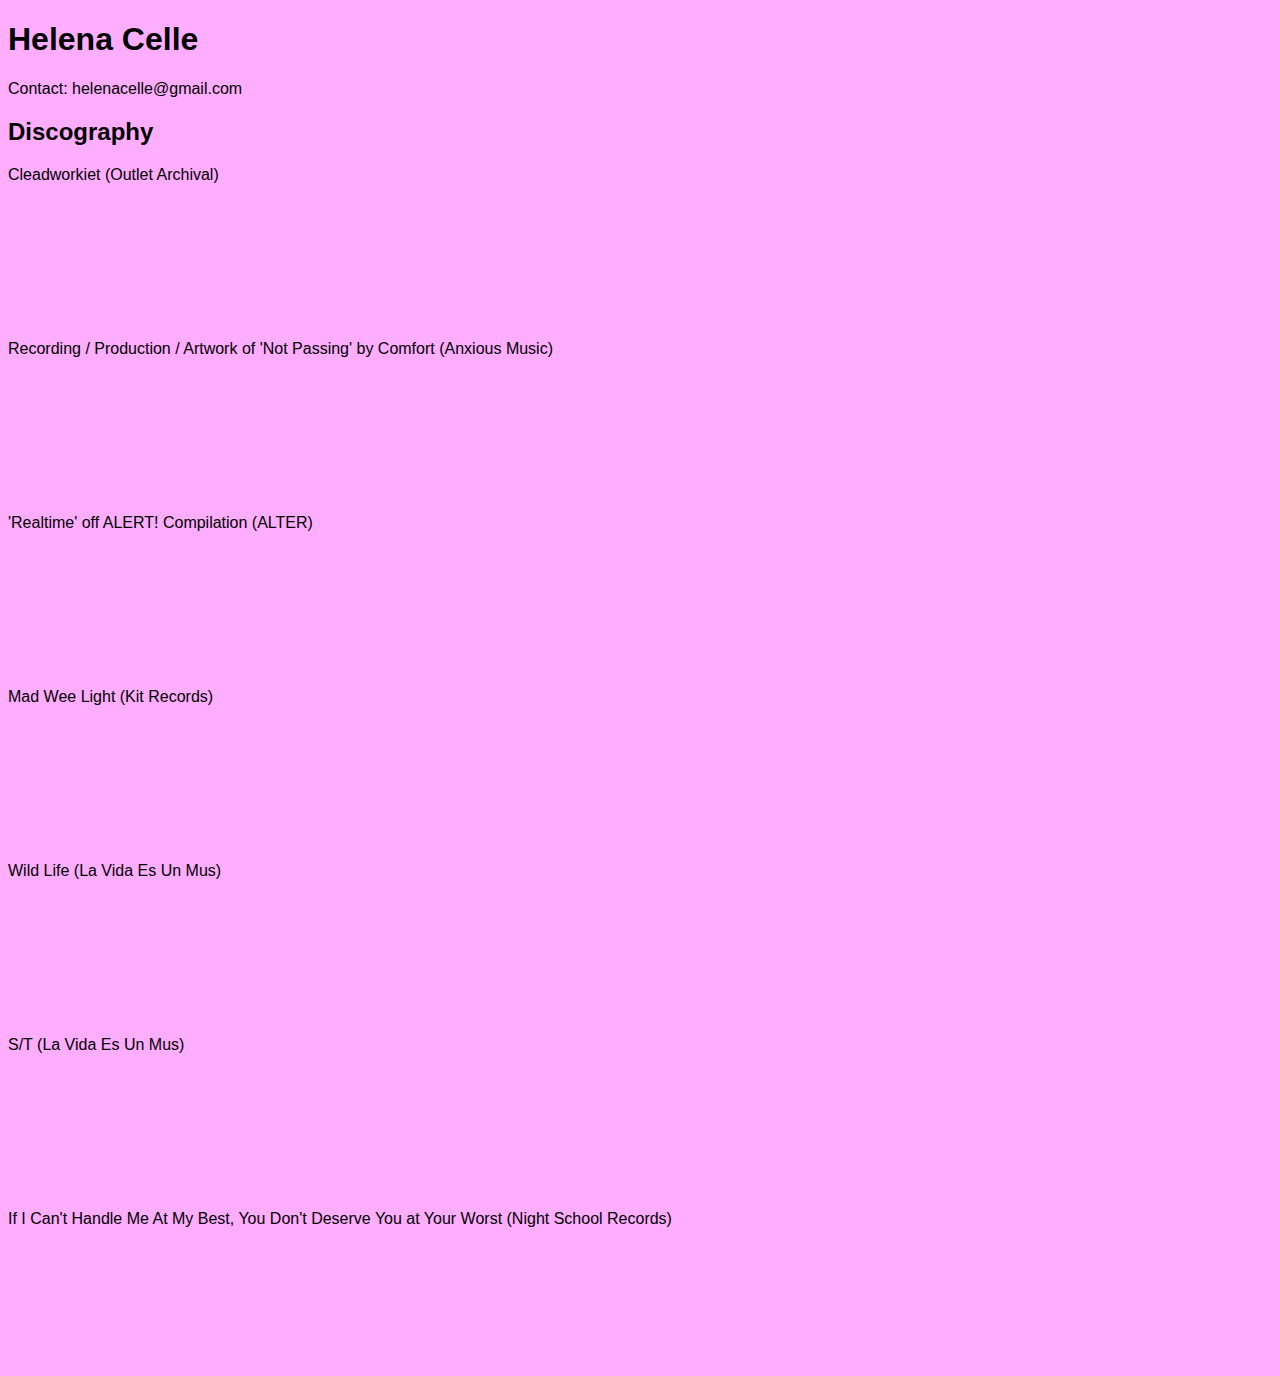
==== index.html @ 09a635d1 "Update index.html" ====
<!DOCTYPE html>
<html>
  <head>
    <link rel="stylesheet" type "text/css" href="css/main.css">
    <meta name="viewport" content="width=device-width, initial-scale=1.0">
  </head>    

  <body>
    <h1>Helena Celle</h1>
    
    <p>Contact: helenacelle@gmail.com</p>
    
    <h2>Discography</h2>
    <p>Cleadworkiet (Outlet Archival)</p>
<iframe style="border: 0; width: 100%; height: 120px;" src="https://bandcamp.com/EmbeddedPlayer/album=1244749964/size=large/bgcol=ffffff/linkcol=0687f5/tracklist=false/artwork=small/transparent=true/" seamless><a href="http://outletarchival.bandcamp.com/album/cleadworkiet">Cleadworkiet by DNA</a></iframe>
    <p>Recording / Production / Artwork of 'Not Passing' by Comfort (Anxious Music)</p>
<iframe style="border: 0; width: 100%; height: 120px;" src="https://bandcamp.com/EmbeddedPlayer/album=570460401/size=large/bgcol=ffffff/linkcol=0687f5/tracklist=false/artwork=small/transparent=true/" seamless><a href="http://anxiousmusic.bandcamp.com/album/not-passing">Not Passing by Comfort</a></iframe>
    <p>'Realtime' off ALERT! Compilation (ALTER)</p>
<iframe style="border: 0; width: 100%; height: 120px;" src="https://bandcamp.com/EmbeddedPlayer/album=874727265/size=large/bgcol=ffffff/linkcol=0687f5/tracklist=false/artwork=small/track=67926965/transparent=true/" seamless><a href="http://alter.bandcamp.com/album/alert">ALERT! by Helena Celle</a></iframe>
    <p>Mad Wee Light (Kit Records)</p>
<iframe style="border: 0; width: 100%; height: 120px;" src="https://bandcamp.com/EmbeddedPlayer/album=2973963738/size=large/bgcol=ffffff/linkcol=0687f5/tracklist=false/artwork=small/transparent=true/" seamless><a href="http://kitrecs.bandcamp.com/album/mad-wee-light">Mad Wee Light by Otherworld</a></iframe>
    <p>Wild Life (La Vida Es Un Mus)</p>
<iframe style="border: 0; width: 100%; height: 120px;" src="https://bandcamp.com/EmbeddedPlayer/album=1651629848/size=large/bgcol=ffffff/linkcol=0687f5/tracklist=false/artwork=small/transparent=true/" seamless><a href="http://lavidaesunmus.bandcamp.com/album/wild-life-7">Wild Life 7&quot; by Anxiety</a></iframe>
    <p>S/T (La Vida Es Un Mus)</p>     
<iframe style="border: 0; width: 100%; height: 120px;" src="https://bandcamp.com/EmbeddedPlayer/album=1405875520/size=large/bgcol=ffffff/linkcol=0687f5/tracklist=false/artwork=small/transparent=true/" seamless><a href="http://lavidaesunmus.bandcamp.com/album/s-t-mlp">S/T MLP by Anxiety</a></iframe>	
    <p>If I Can't Handle Me At My Best, You Don't Deserve You at Your Worst (Night School Records)</p> 
<iframe style="border: 0; width: 100%; height: 120px;" src="https://bandcamp.com/EmbeddedPlayer/album=4045754053/size=large/bgcol=ffffff/linkcol=0687f5/tracklist=false/artwork=small/transparent=true/" seamless><a href="http://night-school.bandcamp.com/album/if-i-cant-handle-me-at-my-best-you-dont-deserve-you-at-your-worst-2">If I Can&#39;t Handle Me At My Best, You Don&#39;t Deserve You At Your Worst by Helena Celle</a></iframe>

  </body>
</html>
---- css/main.css ----
body {
	font-family: Arial, Helvetica, sans-serif;
	background-color: #ffadff;
}
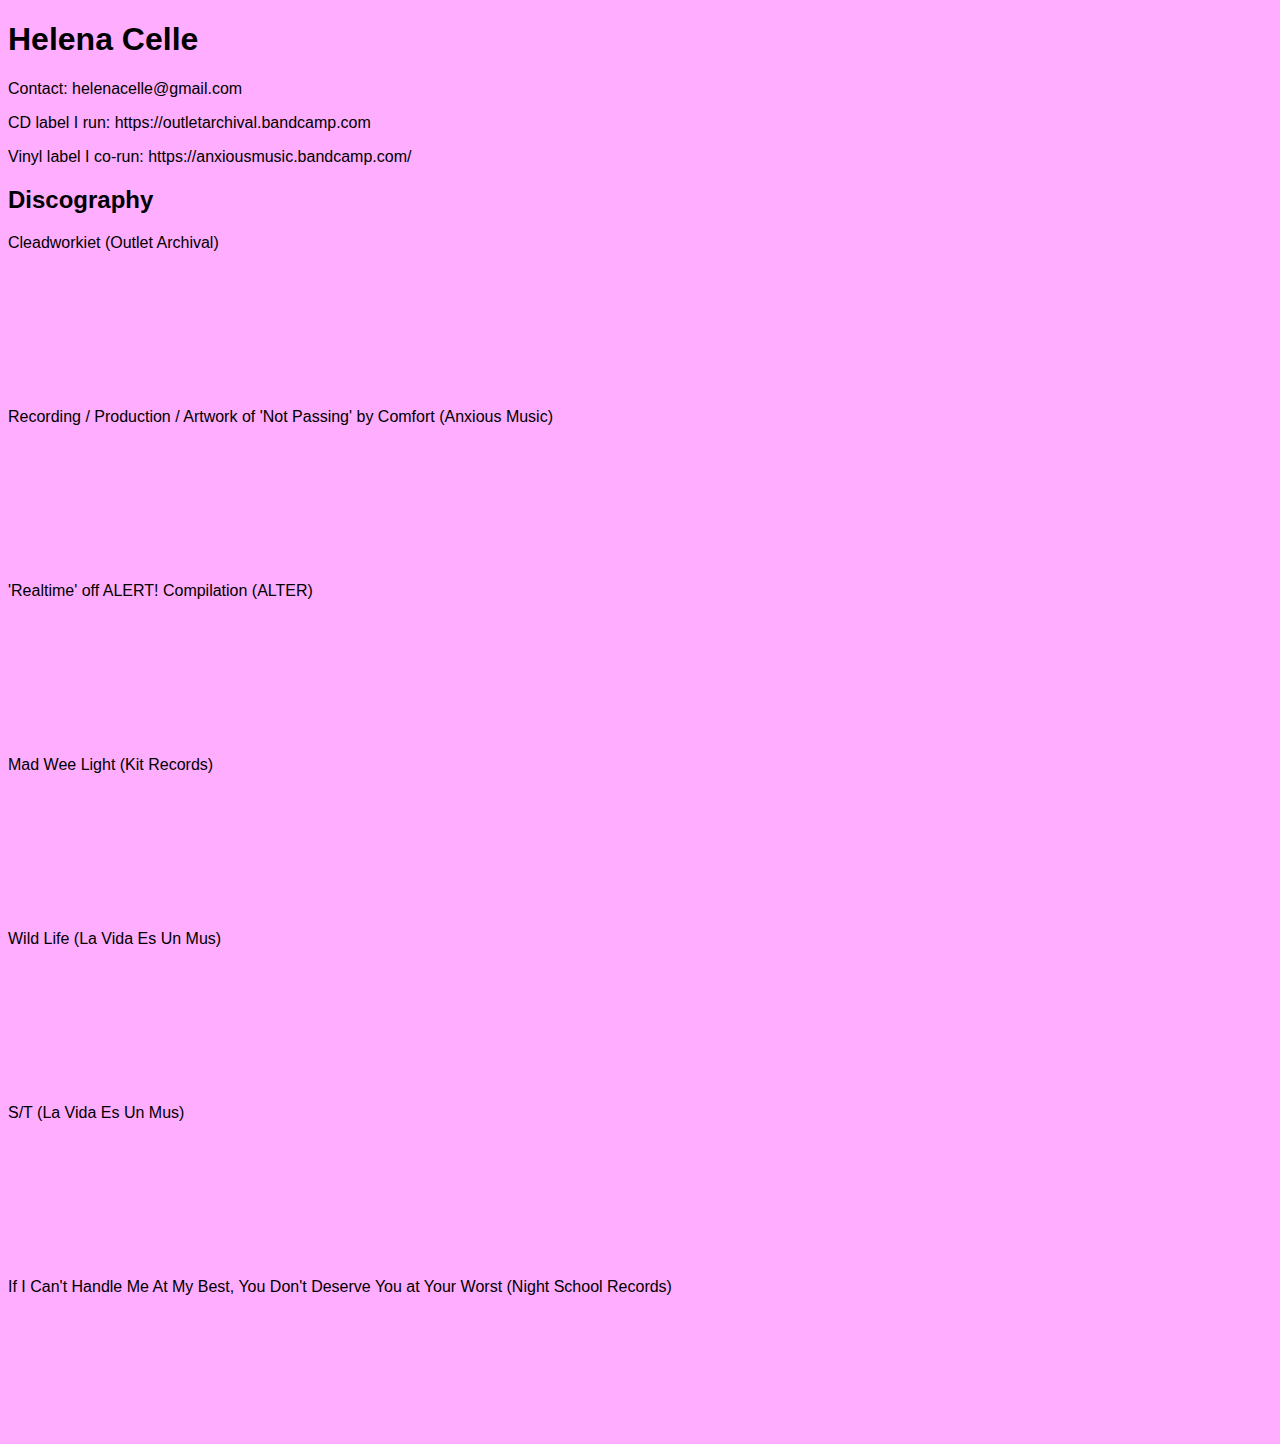
==== commit 1f832d66: "Update index.html" ====
--- a/index.html
+++ b/index.html
@@ -10,6 +10,8 @@
     <h1>Helena Celle</h1>
     
     <p>Contact: helenacelle@gmail.com</p>
+    <p>CD label I run: https://outletarchival.bandcamp.com</p>
+    <p>Vinyl label I co-run: https://anxiousmusic.bandcamp.com/</p>
     
     <h2>Discography</h2>
     <p>Cleadworkiet (Outlet Archival)</p>
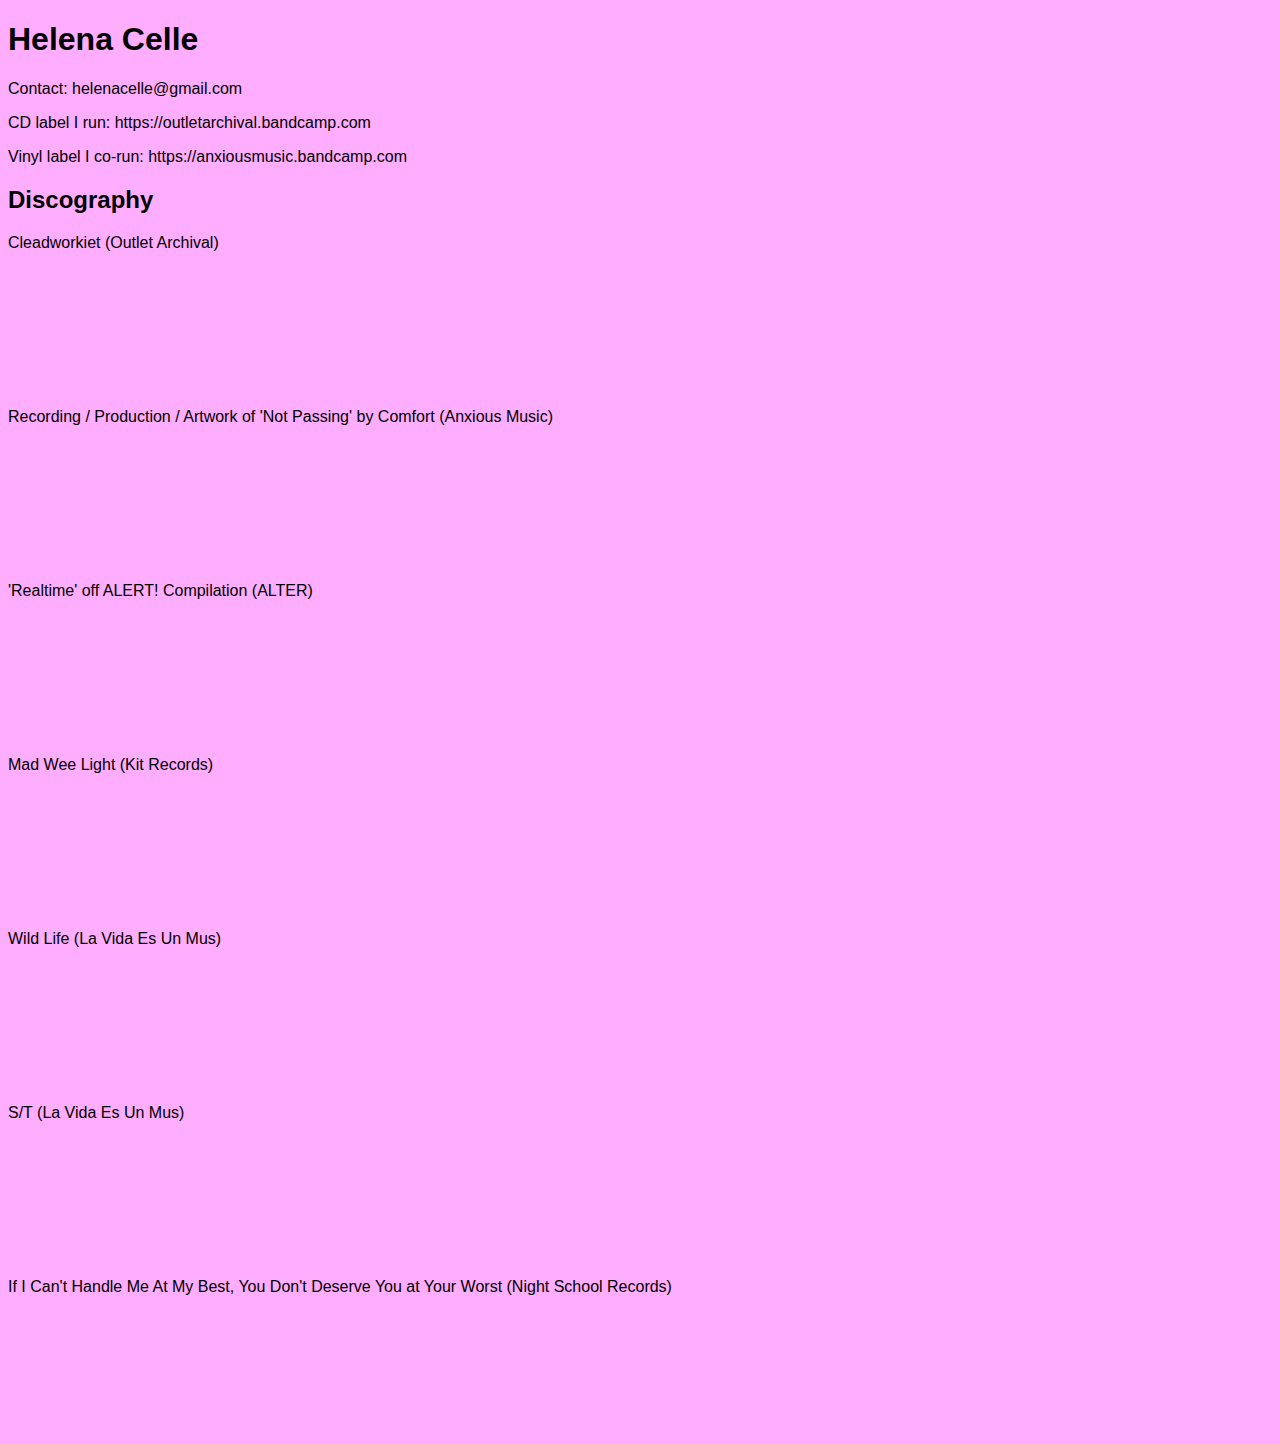
==== commit 450bc5af: "Update index.html" ====
--- a/index.html
+++ b/index.html
@@ -10,8 +10,8 @@
     <h1>Helena Celle</h1>
     
     <p>Contact: helenacelle@gmail.com</p>
-    <p>CD label I run: https://outletarchival.bandcamp.com</p>
-    <p>Vinyl label I co-run: https://anxiousmusic.bandcamp.com/</p>
+    <p>CD label I run: <url>https://outletarchival.bandcamp.com</url></p>
+    <p>Vinyl label I co-run: <url>https://anxiousmusic.bandcamp.com</url></p>
     
     <h2>Discography</h2>
     <p>Cleadworkiet (Outlet Archival)</p>
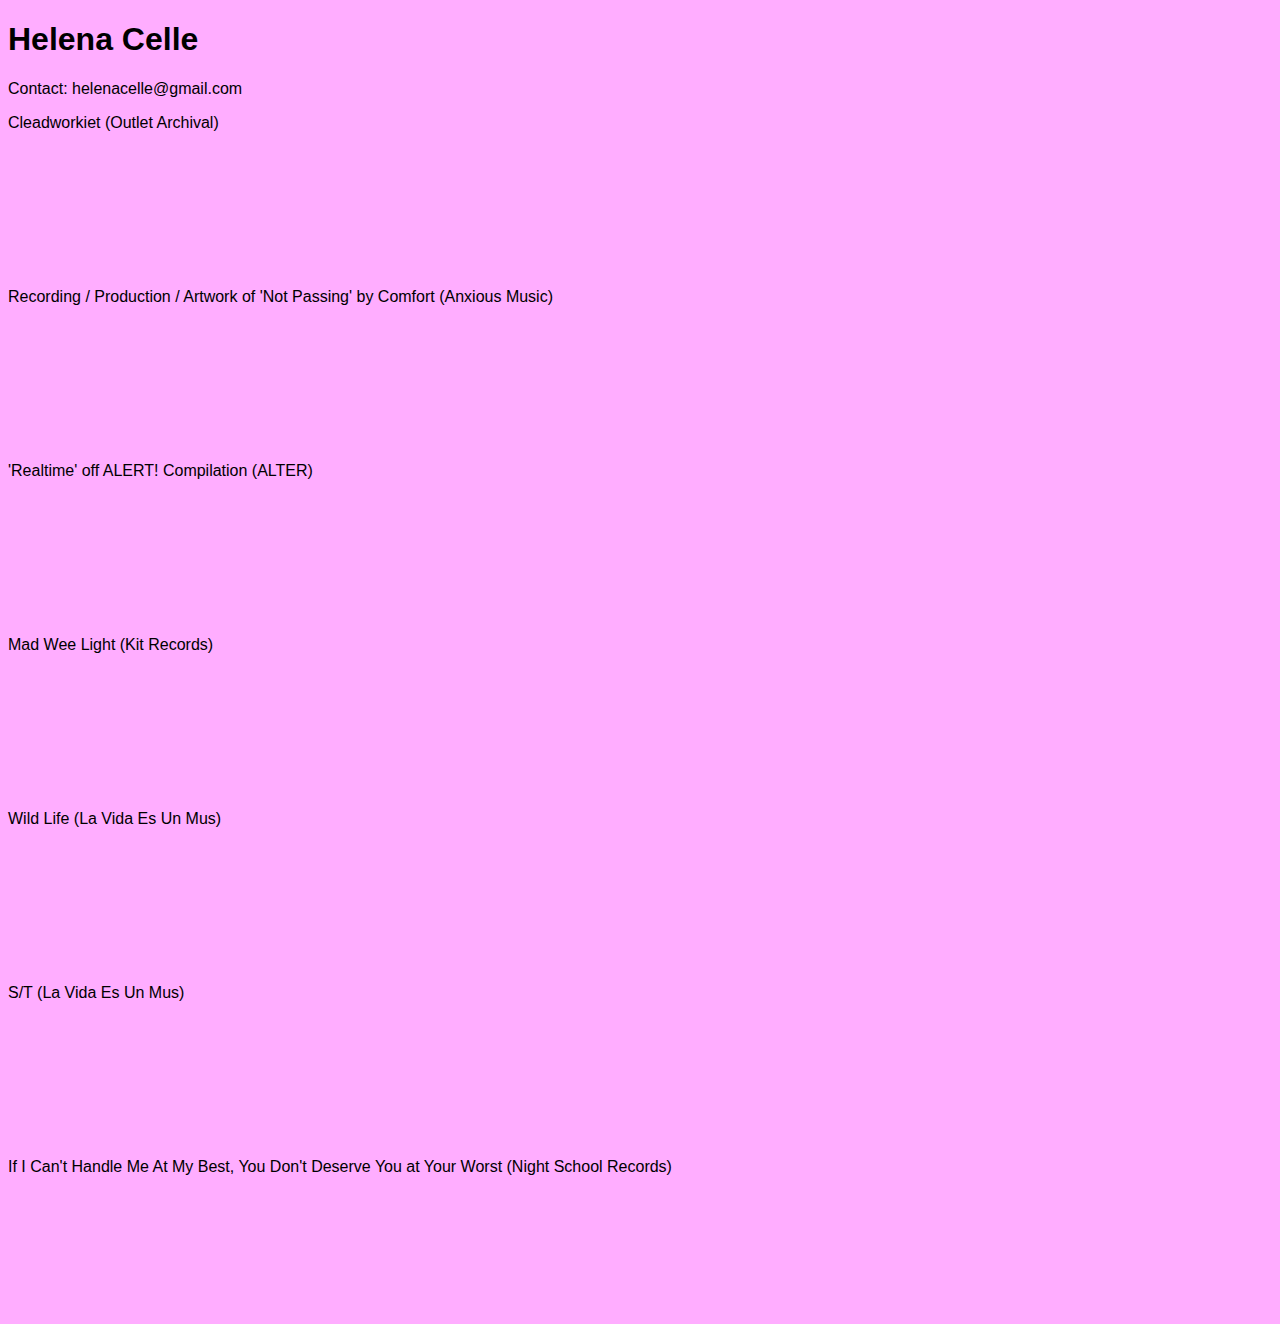
==== commit abf4e1c0: "Update index.html" ====
--- a/index.html
+++ b/index.html
@@ -8,12 +8,8 @@
 
   <body>
     <h1>Helena Celle</h1>
+    <p>Contact: helenacelle@gmail.com</p>
     
-    <p>Contact: helenacelle@gmail.com</p>
-    <p>CD label I run: <url>https://outletarchival.bandcamp.com</url></p>
-    <p>Vinyl label I co-run: <url>https://anxiousmusic.bandcamp.com</url></p>
-    
-    <h2>Discography</h2>
     <p>Cleadworkiet (Outlet Archival)</p>
 <iframe style="border: 0; width: 100%; height: 120px;" src="https://bandcamp.com/EmbeddedPlayer/album=1244749964/size=large/bgcol=ffffff/linkcol=0687f5/tracklist=false/artwork=small/transparent=true/" seamless><a href="http://outletarchival.bandcamp.com/album/cleadworkiet">Cleadworkiet by DNA</a></iframe>
     <p>Recording / Production / Artwork of 'Not Passing' by Comfort (Anxious Music)</p>
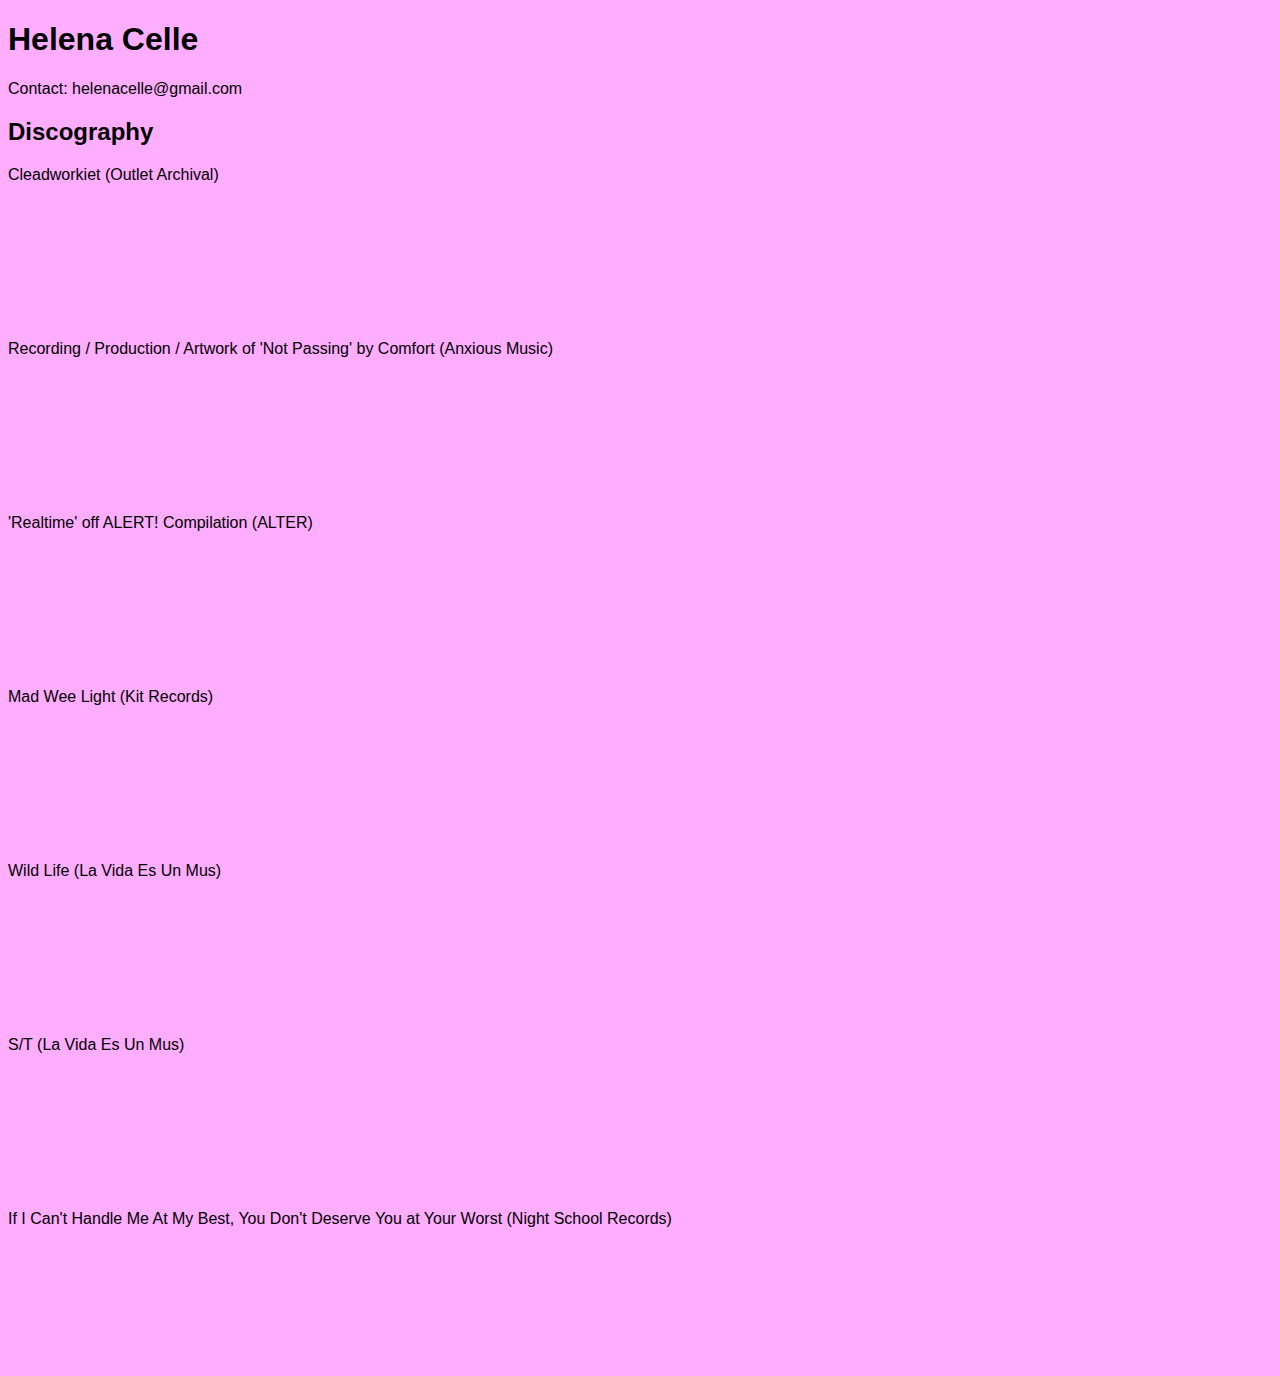
==== commit 0abb3230: "Update index.html" ====
--- a/index.html
+++ b/index.html
@@ -9,7 +9,7 @@
   <body>
     <h1>Helena Celle</h1>
     <p>Contact: helenacelle@gmail.com</p>
-    
+    <h2>Discography</h2>
     <p>Cleadworkiet (Outlet Archival)</p>
 <iframe style="border: 0; width: 100%; height: 120px;" src="https://bandcamp.com/EmbeddedPlayer/album=1244749964/size=large/bgcol=ffffff/linkcol=0687f5/tracklist=false/artwork=small/transparent=true/" seamless><a href="http://outletarchival.bandcamp.com/album/cleadworkiet">Cleadworkiet by DNA</a></iframe>
     <p>Recording / Production / Artwork of 'Not Passing' by Comfort (Anxious Music)</p>
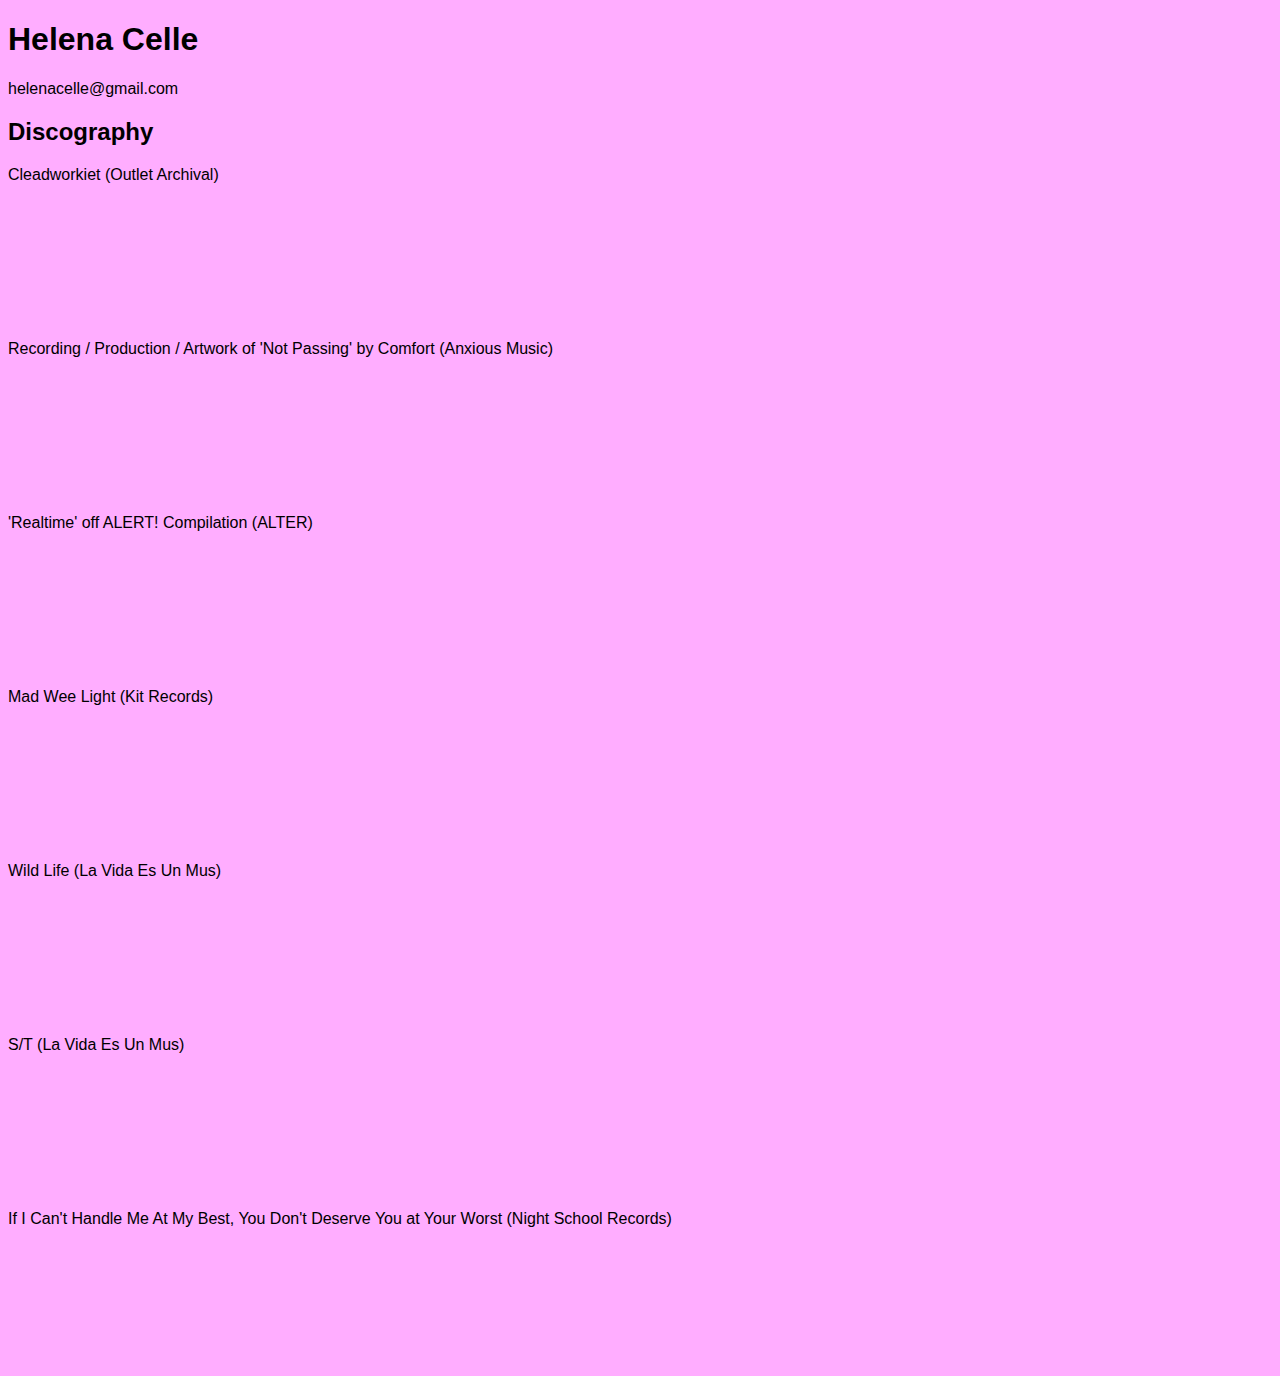
==== commit 03a5dafe: "Update index.html" ====
--- a/index.html
+++ b/index.html
@@ -8,7 +8,7 @@
 
   <body>
     <h1>Helena Celle</h1>
-    <p>Contact: helenacelle@gmail.com</p>
+    <p>helenacelle@gmail.com</p>
     <h2>Discography</h2>
     <p>Cleadworkiet (Outlet Archival)</p>
 <iframe style="border: 0; width: 100%; height: 120px;" src="https://bandcamp.com/EmbeddedPlayer/album=1244749964/size=large/bgcol=ffffff/linkcol=0687f5/tracklist=false/artwork=small/transparent=true/" seamless><a href="http://outletarchival.bandcamp.com/album/cleadworkiet">Cleadworkiet by DNA</a></iframe>
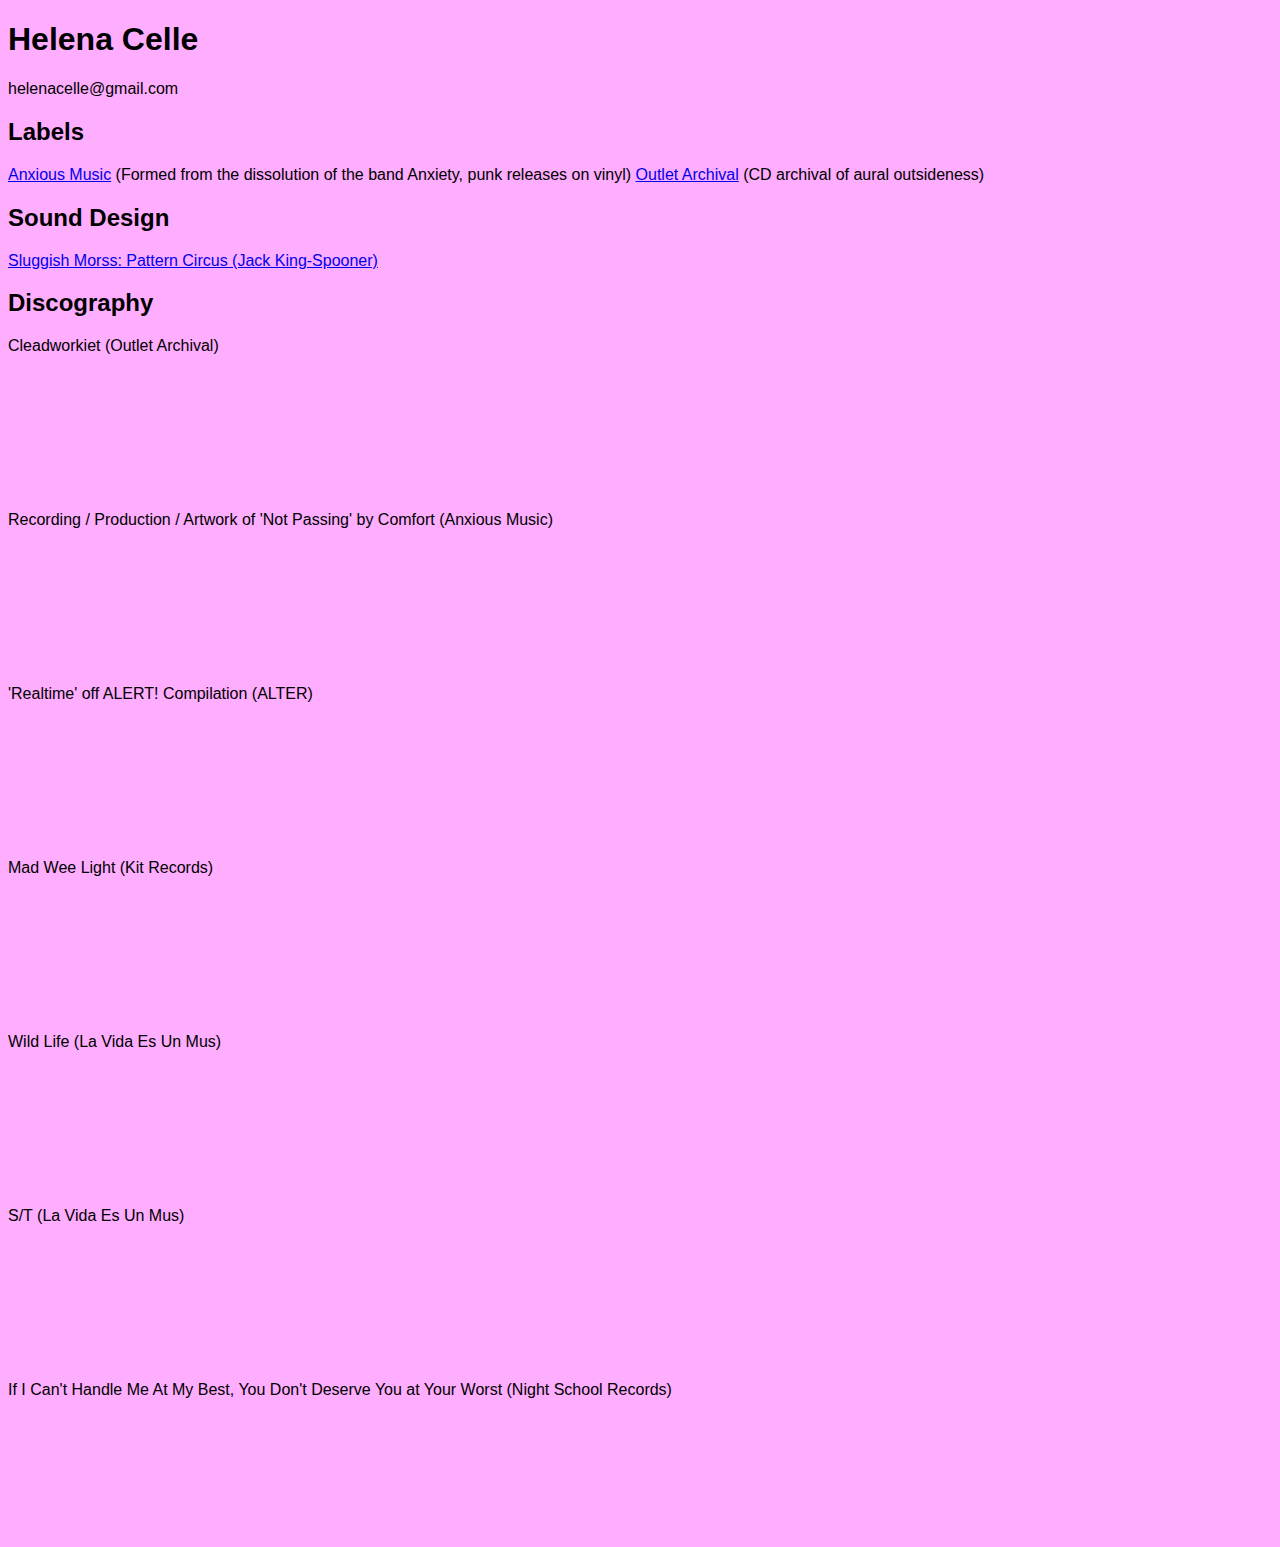
==== commit e033283d: "Update index.html" ====
--- a/index.html
+++ b/index.html
@@ -9,6 +9,13 @@
   <body>
     <h1>Helena Celle</h1>
     <p>helenacelle@gmail.com</p>
+    <h2>Labels</h2>
+    <a href="https://anxiousmusic.bandcamp.com/">Anxious Music</a> (Formed from the dissolution of the band Anxiety, punk releases on vinyl)
+    <a href="https://outletarchival.bandcamp.com/">Outlet Archival</a> (CD archival of aural outsideness)
+
+    <h2>Sound Design</h2>
+    <a href="https://www.kickstarter.com/projects/676519884/sluggish-morss-pattern-circus">Sluggish Morss: Pattern Circus (Jack King-Spooner)</a>
+
     <h2>Discography</h2>
     <p>Cleadworkiet (Outlet Archival)</p>
 <iframe style="border: 0; width: 100%; height: 120px;" src="https://bandcamp.com/EmbeddedPlayer/album=1244749964/size=large/bgcol=ffffff/linkcol=0687f5/tracklist=false/artwork=small/transparent=true/" seamless><a href="http://outletarchival.bandcamp.com/album/cleadworkiet">Cleadworkiet by DNA</a></iframe>
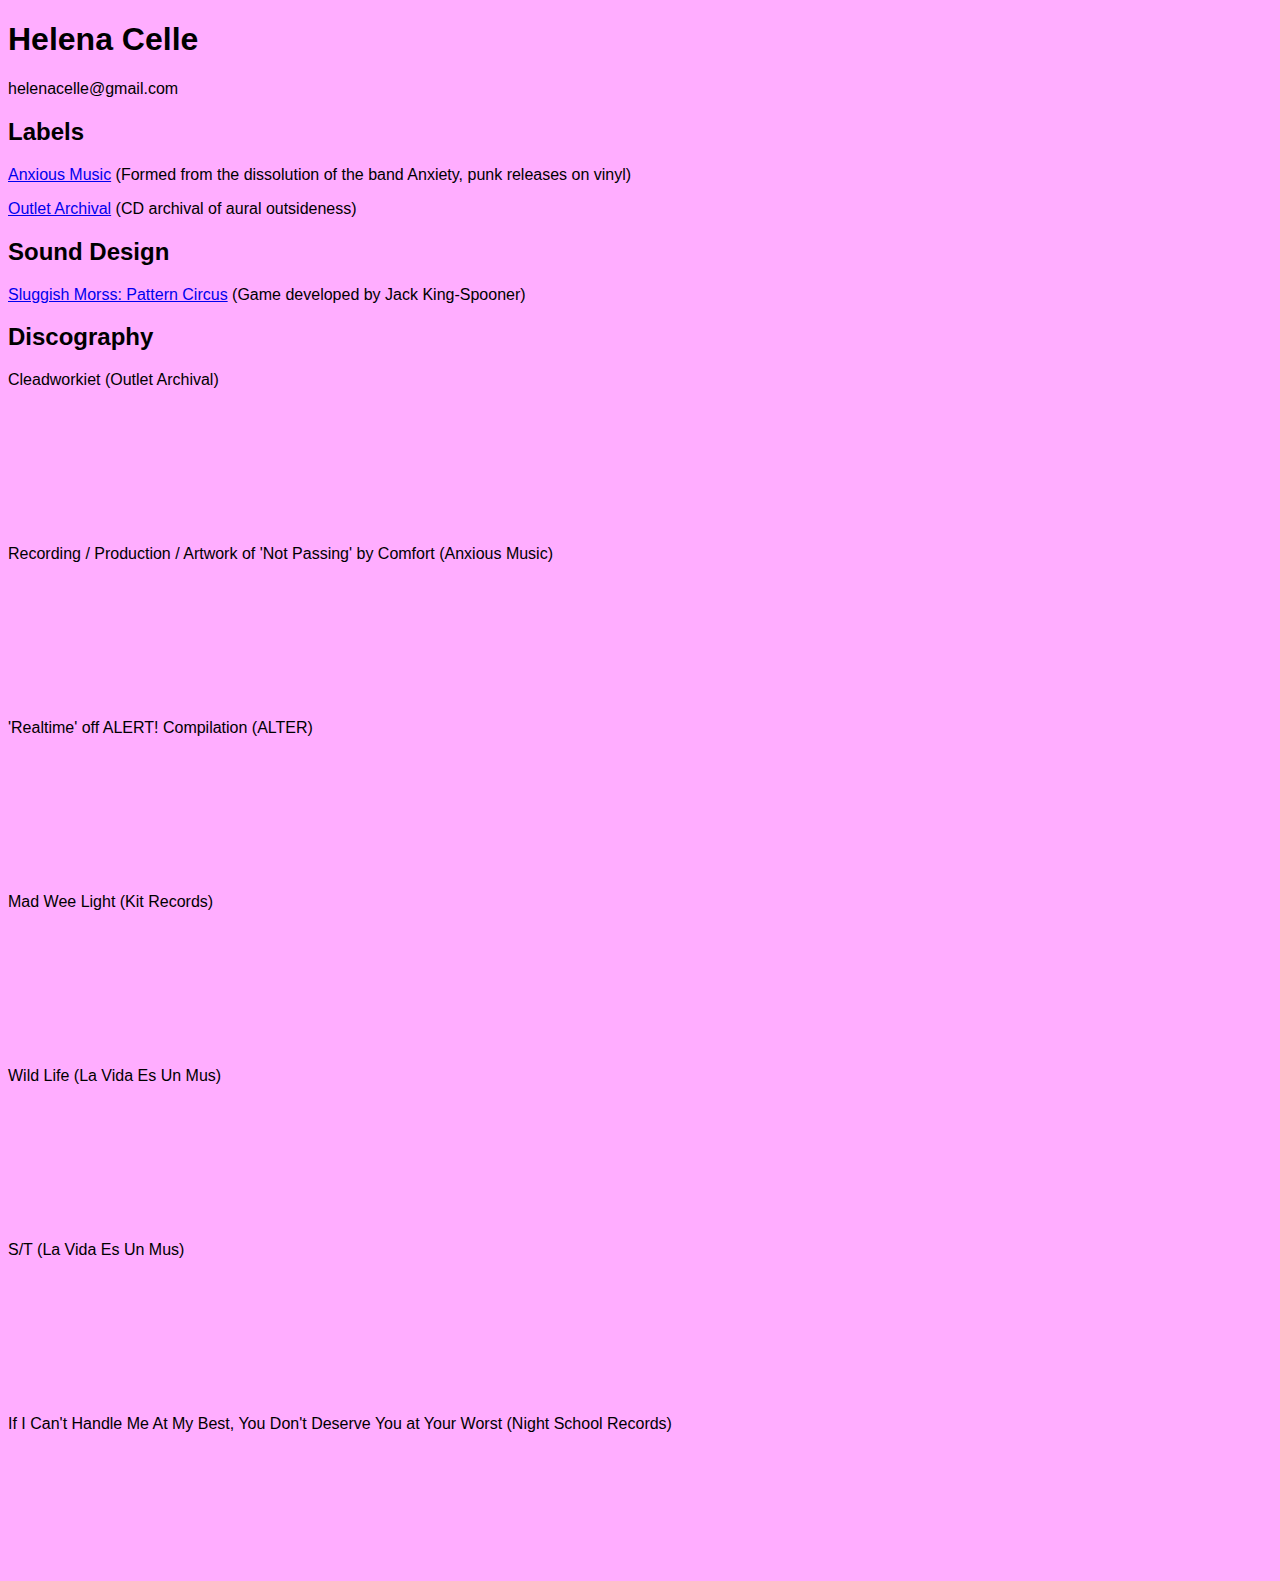
==== commit e582e8f0: "Update index.html" ====
--- a/index.html
+++ b/index.html
@@ -10,11 +10,11 @@
     <h1>Helena Celle</h1>
     <p>helenacelle@gmail.com</p>
     <h2>Labels</h2>
-    <a href="https://anxiousmusic.bandcamp.com/">Anxious Music</a> (Formed from the dissolution of the band Anxiety, punk releases on vinyl)
-    <a href="https://outletarchival.bandcamp.com/">Outlet Archival</a> (CD archival of aural outsideness)
+    <p><a href="https://anxiousmusic.bandcamp.com/">Anxious Music</a> (Formed from the dissolution of the band Anxiety, punk releases on vinyl)</p>
+    <p><a href="https://outletarchival.bandcamp.com/">Outlet Archival</a> (CD archival of aural outsideness)</p>
 
     <h2>Sound Design</h2>
-    <a href="https://www.kickstarter.com/projects/676519884/sluggish-morss-pattern-circus">Sluggish Morss: Pattern Circus (Jack King-Spooner)</a>
+    <p><a href="https://www.kickstarter.com/projects/676519884/sluggish-morss-pattern-circus">Sluggish Morss: Pattern Circus</a> (Game developed by Jack King-Spooner)</p>
 
     <h2>Discography</h2>
     <p>Cleadworkiet (Outlet Archival)</p>
